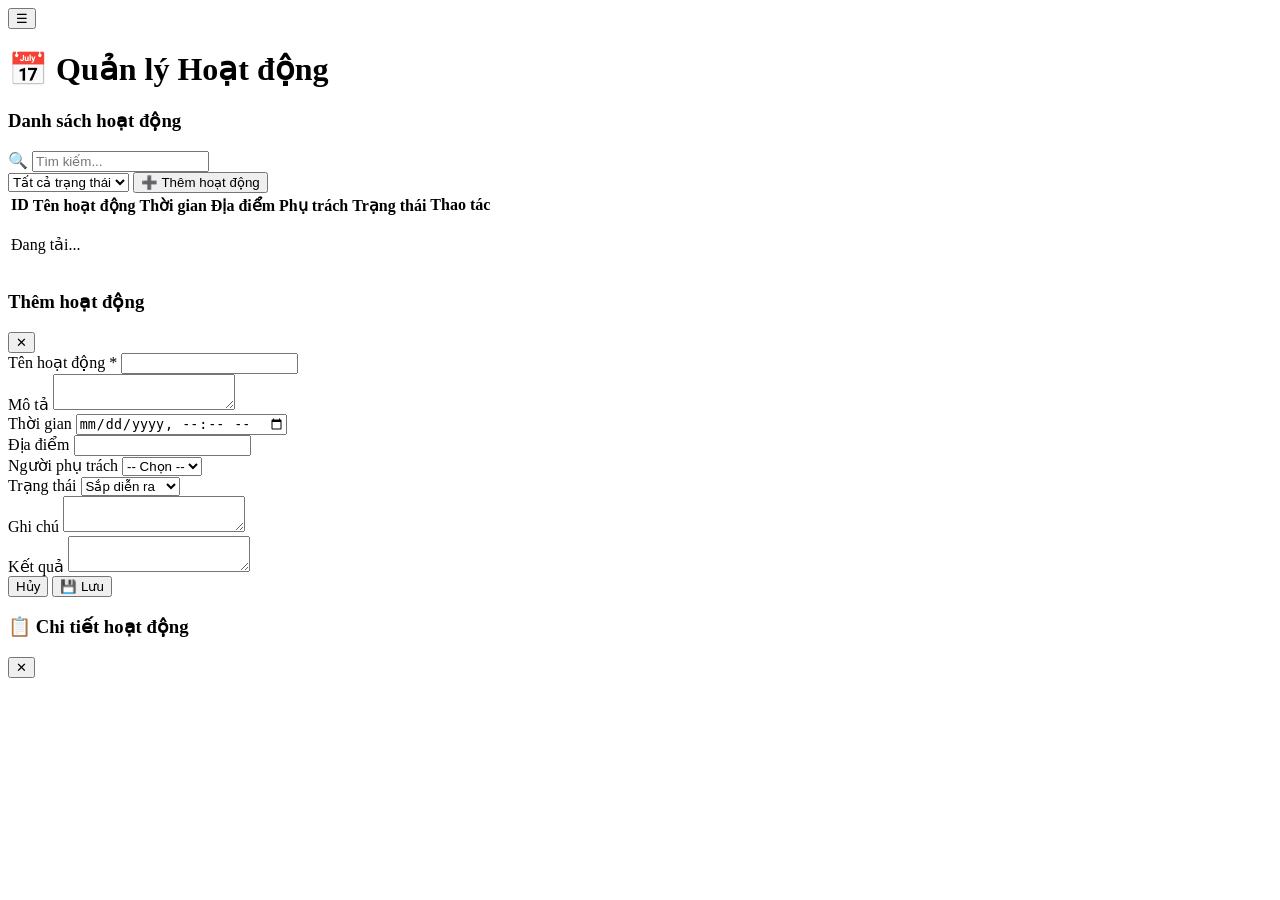
==== club-management-aiCopy/frontend/activities.html @ 92571406 "Tải lên thư mục mới" ====
<!DOCTYPE html>
<html lang="vi">
<head>
    <meta charset="UTF-8">
    <meta name="viewport" content="width=device-width, initial-scale=1.0">
    <meta name="description" content="Quản lý hoạt động - Hệ thống CLB Sinh viên">
    <title>Hoạt động | CLB Manager</title>
    <link rel="stylesheet" href="/css/style.css">
</head>
<body>
    <div class="app-layout">
        <aside class="sidebar" id="sidebar"></aside>
        <main class="main-content">
            <header class="topbar">
                <div>
                    <button class="menu-toggle" onclick="document.getElementById('sidebar').classList.toggle('open')">☰</button>
                    <h1 class="page-title"><span class="emoji">📅</span> Quản lý Hoạt động</h1>
                </div>
            </header>
            <div class="page-content">
                <div class="table-container">
                    <div class="table-header">
                        <h3>Danh sách hoạt động</h3>
                        <div class="table-actions">
                            <div class="search-box">
                                <span class="search-icon">🔍</span>
                                <input type="text" class="form-control" id="searchInput" placeholder="Tìm kiếm...">
                            </div>
                            <select class="form-control" id="filterStatus" style="width: auto;">
                                <option value="">Tất cả trạng thái</option>
                                <option value="upcoming">Sắp diễn ra</option>
                                <option value="ongoing">Đang diễn ra</option>
                                <option value="completed">Hoàn thành</option>
                                <option value="cancelled">Đã hủy</option>
                            </select>
                            <button class="btn btn-primary admin-only" onclick="openAddActivity()">➕ Thêm hoạt động</button>
                        </div>
                    </div>
                    <div class="table-wrapper">
                        <table>
                            <thead>
                                <tr>
                                    <th>ID</th>
                                    <th>Tên hoạt động</th>
                                    <th>Thời gian</th>
                                    <th>Địa điểm</th>
                                    <th>Phụ trách</th>
                                    <th>Trạng thái</th>
                                    <th>Thao tác</th>
                                </tr>
                            </thead>
                            <tbody id="activityTable">
                                <tr><td colspan="7" class="empty-state"><p>Đang tải...</p></td></tr>
                            </tbody>
                        </table>
                    </div>
                </div>
            </div>
        </main>
    </div>

    <!-- Modal Thêm/Sửa -->
    <div class="modal-overlay" id="activityModal">
        <div class="modal modal-lg">
            <div class="modal-header">
                <h3 id="actModalTitle">Thêm hoạt động</h3>
                <button class="modal-close" onclick="closeModal('activityModal')">✕</button>
            </div>
            <div class="modal-body">
                <input type="hidden" id="actEditId">
                <div class="form-group">
                    <label>Tên hoạt động *</label>
                    <input type="text" class="form-control" id="actName" required>
                </div>
                <div class="form-group">
                    <label>Mô tả</label>
                    <textarea class="form-control" id="actDesc"></textarea>
                </div>
                <div class="form-row">
                    <div class="form-group">
                        <label>Thời gian</label>
                        <input type="datetime-local" class="form-control" id="actDate">
                    </div>
                    <div class="form-group">
                        <label>Địa điểm</label>
                        <input type="text" class="form-control" id="actLocation">
                    </div>
                </div>
                <div class="form-row">
                    <div class="form-group">
                        <label>Người phụ trách</label>
                        <select class="form-control" id="actManager">
                            <option value="">-- Chọn --</option>
                        </select>
                    </div>
                    <div class="form-group">
                        <label>Trạng thái</label>
                        <select class="form-control" id="actStatus">
                            <option value="upcoming">Sắp diễn ra</option>
                            <option value="ongoing">Đang diễn ra</option>
                            <option value="completed">Hoàn thành</option>
                            <option value="cancelled">Đã hủy</option>
                        </select>
                    </div>
                </div>
                <div class="form-group">
                    <label>Ghi chú</label>
                    <textarea class="form-control" id="actNotes"></textarea>
                </div>
                <div class="form-group">
                    <label>Kết quả</label>
                    <textarea class="form-control" id="actResult"></textarea>
                </div>
            </div>
            <div class="modal-footer">
                <button class="btn btn-outline" onclick="closeModal('activityModal')">Hủy</button>
                <button class="btn btn-primary" onclick="saveActivity()">💾 Lưu</button>
            </div>
        </div>
    </div>

    <!-- Modal Chi tiết -->
    <div class="modal-overlay" id="actDetailModal">
        <div class="modal modal-lg">
            <div class="modal-header">
                <h3>📋 Chi tiết hoạt động</h3>
                <button class="modal-close" onclick="closeModal('actDetailModal')">✕</button>
            </div>
            <div class="modal-body" id="actDetailContent"></div>
        </div>
    </div>

    <script src="/js/auth.js"></script>
    <script src="/js/activities.js"></script>
</body>
</html>
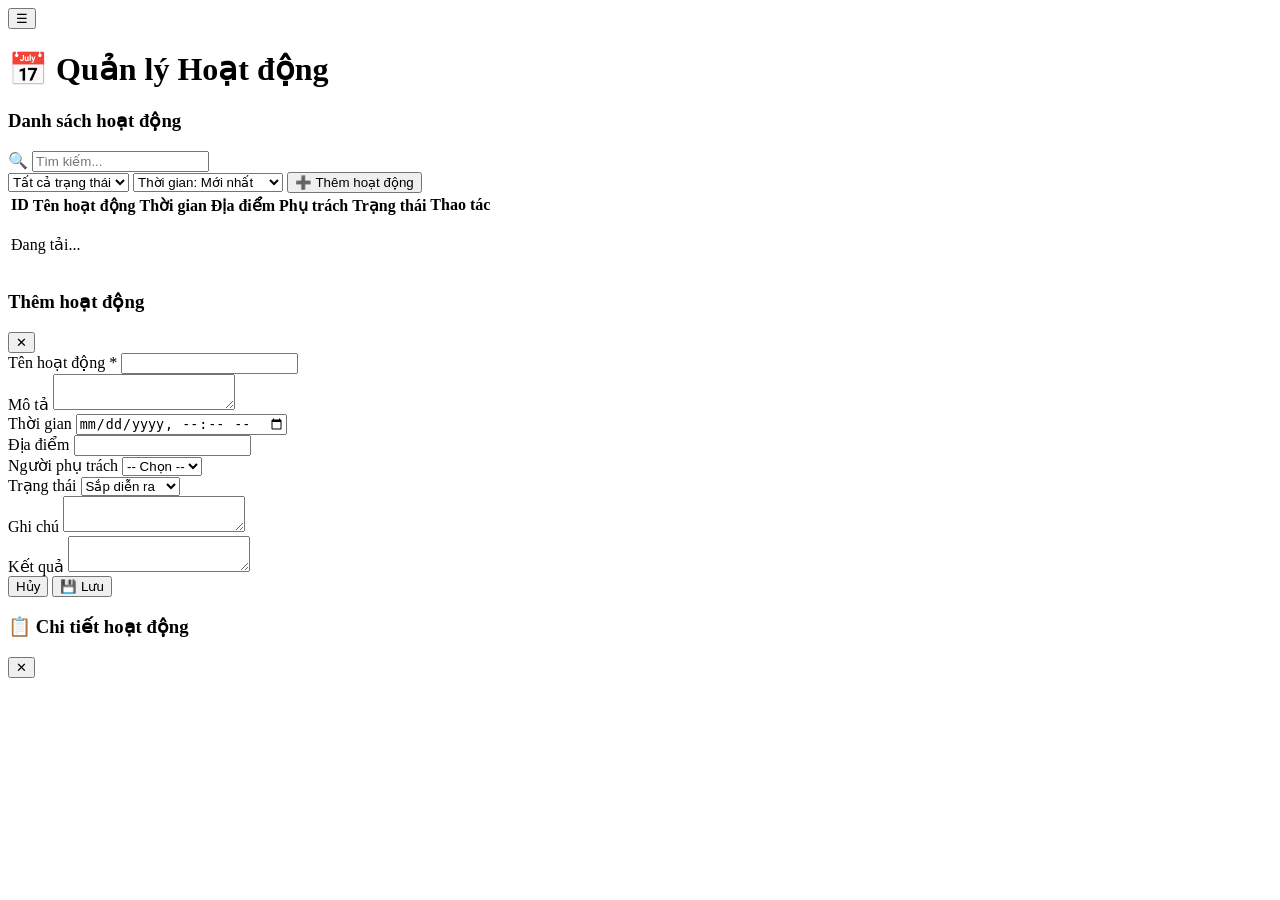
==== commit dc425c90: "Tải lên thư mục mới" ====
--- a/club-management-aiCopy/frontend/activities.html
+++ b/club-management-aiCopy/frontend/activities.html
@@ -32,6 +32,11 @@
                                 <option value="ongoing">Đang diễn ra</option>
                                 <option value="completed">Hoàn thành</option>
                                 <option value="cancelled">Đã hủy</option>
+                            </select>
+                            <select class="form-control" id="sortActivity" style="width: auto; min-width: 150px;">
+                                <option value="date_desc">Thời gian: Mới nhất</option>
+                                <option value="date_asc">Thời gian: Cũ nhất</option>
+                                <option value="name_asc">Tên: A → Z</option>
                             </select>
                             <button class="btn btn-primary admin-only" onclick="openAddActivity()">➕ Thêm hoạt động</button>
                         </div>
